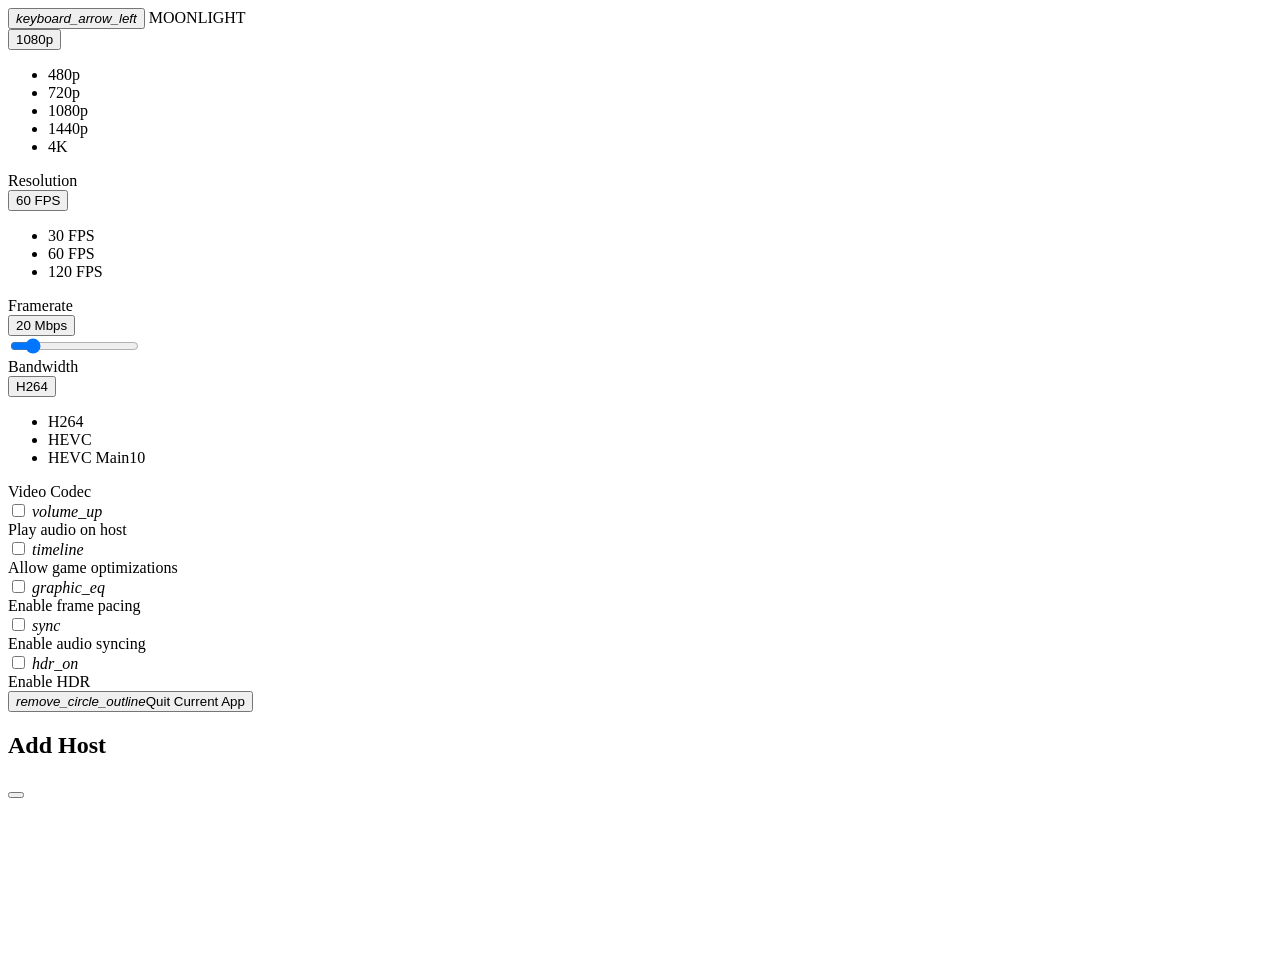
==== wasm/index.html @ aa06c336 "Merge branch 'samsung_wasm' into add-120-fps-option" ====
<!DOCTYPE html>
<html lang="en">
<head>
  <meta charset="UTF-8">
  <meta http-equiv="Pragma" content="no-cache">
  <meta http-equiv="Expires" content="-1">
  <meta name="viewport" content="width=device-width, initial-scale=1.0">
  <title>Moonlight</title>
  <link rel="stylesheet" href="static/css/roboto.css">
  <link rel="stylesheet" href="static/css/material.min.css">
  <link rel="stylesheet" href="static/css/style.css">
  <link rel="stylesheet" href="static/css/material-icons.css">
  <script type="text/javascript" src="platform.js"></script>
</head>
<body data-name="moonlight-chrome" data-tools="emscripten" data-configs="Debug Release" data-path="{tc}/{config}">
  <div class="mdl-layout mdl-js-layout">
    <header id="main-navigation" class="mdl-layout__header mdl-layout__header--transparent">
      <div class="mdl-layout__header-row">
        <button id="backIcon" class="mdl-button mdl-js-button mdl-button--icon" role="link" aria-label="Host selection">
          <i class="material-icons">keyboard_arrow_left</i>
        </button>
        <!-- Title -->
        <span class="mdl-layout-title">MOON<span>LIGHT</span></span>
        <!-- Add spacer, to align navigation to the right -->
        <div class="mdl-layout-spacer"></div>
        <!-- Navigation -->
        <nav class="mdl-navigation">
          <div class="nav-menu-parent">
            <div id="resolutionMenu">
              <button id="selectResolution" data-value="1920:1080" class="mdl-button mdl-js-button">1080p</button>
            </div>

            <ul class="resolutionMenu mdl-menu mdl-menu--bottom-right mdl-js-menu mdl-js-ripple-effect" for="selectResolution">
              <li class="mdl-menu__item" data-value="858:480">480p</li>
              <li class="mdl-menu__item" data-value="1280:720">720p</li>
              <li class="mdl-menu__item" data-value="1920:1080">1080p</li>
              <li class="mdl-menu__item" data-value="2560:1440">1440p</li>
              <li class="mdl-menu__item" data-value="3840:2160">4K</li>
            </ul>

            <div id="resolutionTooltip" class="mdl-tooltip" for="resolutionMenu">Resolution</div>
          </div>
          <div class="nav-menu-parent">
            <div id="framerateMenu">
              <button id="selectFramerate" data-value="60" class="mdl-button mdl-js-button">60 FPS</button>
            </div>

<ul class="framerateMenu mdl-menu mdl-menu--bottom-right mdl-js-menu mdl-js-ripple-effect" for="selectFramerate">
              <li class="mdl-menu__item" data-value="30">30 FPS</li>
              <li class="mdl-menu__item" data-value="60">60 FPS</li>
              <li class="mdl-menu__item" data-value="120">120 FPS</li>
            </ul>

            <div id="framerateTooltip" class="mdl-tooltip" for="framerateMenu">Framerate</div>
          </div>

          <div class="nav-menu-parent">
            <div id="bandwidthMenu">
              <button id="bitrateField" class="mdl-button">20 Mbps</button>
            </div>

            <div class="bitrateMenu mdl-menu mdl-js-menu mdl-js-ripple-effect" for="bandwidthMenu">
              <input id="bitrateSlider" class="mdl-slider mdl-js-slider" type="range" min="0" max="150" step="0.5" value="20">
            </div>

            <div id="bandwidthTooltip" class="mdl-tooltip" for="bandwidthMenu">Bandwidth</div>
          </div>

          <div class="nav-menu-parent">
            <div id="codecVideoMenu">
              <button id="selectCodecVideo" data-value=0x0001 class="mdl-button mdl-js-button">H264</button>
            </div>

            <ul class="codecVideoMenu mdl-menu mdl-menu--bottom-right mdl-js-menu mdl-js-ripple-effect" for="selectCodecVideo">
              <li class="mdl-menu__item" data-value=0x0001>H264</li>
              <li class="mdl-menu__item" data-value=0x0100>HEVC</li>
              <li class="mdl-menu__item" data-value=0x0200>HEVC Main10</li>
            </ul>
            <div id="codecVideoMenuTooltip" class="mdl-tooltip" for="codecVideoMenu">Video Codec</div>
          </div>

          <div class="nav-menu-parent">
            <label id="externalAudioBtn" class="mdl-icon-toggle mdl-js-icon-toggle mdl-js-ripple-effect" for="remoteAudioEnabledSwitch">
              <input type="checkbox" id="remoteAudioEnabledSwitch" class="mdl-icon-toggle__input">
              <i class="mdl-icon-toggle__label material-icons">volume_up</i>
            </label>
            <div id="externalAudioTooltip" class="mdl-tooltip" for="externalAudioBtn">Play audio on host</div>
          </div>

          <div class="nav-menu-parent">
            <label id="optimizeGamesBtn" class="mdl-icon-toggle mdl-js-icon-toggle mdl-js-ripple-effect" for="optimizeGamesSwitch">
              <input type="checkbox" id="optimizeGamesSwitch" class="mdl-icon-toggle__input">
              <i class="mdl-icon-toggle__label material-icons">timeline</i>
            </label>
            <div id="optimizeGamesTooltip" class="mdl-tooltip" for="optimizeGamesBtn">Allow game optimizations</div>
          </div>

          <div class="nav-menu-parent">
            <label id="framePacingBtn" class="mdl-icon-toggle mdl-js-icon-toggle mdl-js-ripple-effect" for="framePacingSwitch">
              <input type="checkbox" id="framePacingSwitch" class="mdl-icon-toggle__input">
              <i class="mdl-icon-toggle__label material-icons">graphic_eq</i>
            </label>
            <div id="framePacingTooltip" class="mdl-tooltip" for="framePacingBtn">Enable frame pacing</div>
          </div>

          <div class="nav-menu-parent">
            <label id="audioSyncBtn" class="mdl-icon-toggle mdl-js-icon-toggle mdl-js-ripple-effect" for="audioSyncSwitch">
              <input type="checkbox" id="audioSyncSwitch" class="mdl-icon-toggle__input">
              <i class="mdl-icon-toggle__label material-icons">sync</i>
            </label>
            <div id="audioSyncTooltip" class="mdl-tooltip" for="audioSyncBtn">Enable audio syncing</div>
          </div>

          <div class="nav-menu-parent">
            <label id="hdrBtn" class="mdl-icon-toggle mdl-js-icon-toggle mdl-js-ripple-effect" for="hdrSwitch">
              <input type="checkbox" id="hdrSwitch" class="mdl-icon-toggle__input">
              <i class="mdl-icon-toggle__label material-icons">hdr_on</i>
            </label>
            <div id="hdrTooltip" class="mdl-tooltip" for="hdrBtn">Enable HDR</div>
          </div>
		  
          <button type="button" class="mdl-button mdl-js-button mdl-button--raised mdl-button--colored mdl-js-ripple-effect" id="quitCurrentApp" aria-label="Quit current app">
            <i class="material-icons">remove_circle_outline</i>Quit Current App
          </button>
        </nav>
      </div>
    </header>
    <main id="main-content" class="mdl-layout__content">
      <div id="host-grid">
        <div class="add-host-card mdl-card mdl-shadow--4dp" id="addHostCell">
          <div class="mdl-card__title mdl-card--expand" id="addHostIcon" role="link" tabindex="0" aria-label="Add Host">
            <h2 class="mdl-card__title-text">Add Host</h2>
          </div>
        </div>
      </div>
      <div id="game-grid"></div>
      <div id="listener"></div>
      <!-- NaCl module placeholder, NaCl gets thrown into here -->
      <div id="loadingSpinner" class="mdl-progress mdl-js-progress mdl-progress__indeterminate">
        <h5 id="loadingMessage"></h5>
      </div>
      <div id="naclSpinner" class="mdl-progress mdl-js-progress mdl-progress__indeterminate">
        <h5 id="naclSpinnerMessage"></h5>
      </div>
      <div id="modelCodePlaceholder"></div>
    </main>
  </div>
  <script defer src="static/js/jquery-2.2.0.min.js"></script>
  <script defer src="static/js/material.min.js"></script>
  <script type="text/javascript" src="$WEBAPIS/webapis/webapis.js"></script>
  <script type="text/javascript" src="platform/messages.js"></script>
  <script type="text/javascript" src="platform/common.js"></script>
  <script type="text/javascript" src="platform/gamepad.js"></script>
  <script type="text/javascript" src="platform/index.js"></script>
  <script type="text/javascript" src="platform/navigation.js"></script>
  <script type="text/javascript" src="platform/remote_controller.js"></script>
  <script type="text/javascript" src="static/js/utils.js"></script>
  <script type="text/javascript" src="static/js/mdns-browser/dns.js"></script>
  <script type="text/javascript" src="static/js/mdns-browser/main.js"></script>
  <dialog id="pairingDialog" class="mdl-dialog">
    <h3 class="mdl-dialog__title">Pairing</h3>
    <div class="mdl-dialog__content">
      <p id="pairingDialogText">
        Please enter the following PIN on the target PC: XXXX<br><br>
        If your host PC is running Sunshine, navigate to the Sunshine web UI to enter the PIN.<br>
        Alternatively, navigate to the GeForce Experience (NVIDIA GPUs only) to enter the PIN.<br><br>
        This dialog will close once the pairing is complete.
      </p>
    </div>
    <div class="mdl-dialog__actions">
		<button type="button" class="mdl-button mdl-js-button mdl-button--raised mdl-button--colored mdl-js-ripple-effect" id="cancelPairingDialog">Cancel</button>
    </div>
  </dialog>
  <dialog id="quitAppDialog" class="mdl-dialog">
    <h3 class="mdl-dialog__title">Quit Running App?</h3>
    <div class="mdl-dialog__content">
      <p id="quitAppDialogText">
        Y is already running. Would you like to quit Y?
      </p>
    </div>
    <div class="mdl-dialog__actions">
      <button type="button" class="mdl-button mdl-js-button mdl-button--raised mdl-button--colored mdl-js-ripple-effect" id="cancelQuitApp">No</button>
      <button type="button" class="mdl-button mdl-js-button mdl-button--raised mdl-button--colored mdl-js-ripple-effect" id="continueQuitApp">Yes</button>
    </div>
  </dialog>
  <dialog id="deleteHostDialog" class="mdl-dialog">
    <h3 class="mdl-dialog__title">Delete Host</h3>
    <div class="mdl-dialog__content">
      <p id="deleteHostDialogText">
        Are you sure you want to delete this host?
      </p>
    </div>
    <div class="mdl-dialog__actions">
      <button type="button" class="mdl-button mdl-js-button mdl-button--raised mdl-button--colored mdl-js-ripple-effect" id="cancelDeleteHost">No</button>
      <button type="button" class="mdl-button mdl-js-button mdl-button--raised mdl-button--colored mdl-js-ripple-effect" id="continueDeleteHost">Yes</button>
    </div>
  </dialog>
	<dialog id="addHostDialog" class="mdl-dialog">
	  <h3 class="mdl-dialog__title">Add Host Manually</h3>
	  <div class="mdl-dialog__content">
	    <div class="mdl-textfield mdl-js-textfield mdl-textfield--floating-label">
	    <label class="mdl-checkbox mdl-js-checkbox mdl-js-ripple-effect" for="manualInputToggle">
		  <input type="checkbox" id="manualInputToggle" class="mdl-checkbox__input" onchange="toggleManualInput()">
		  <span class="mdl-checkbox__label">Enter IP manually (press Select)</span>
		</label>
		<div id="manualInput" style="display: none;">
		  <input type="text" id="manualIPAddress" class="mdl-textfield__input hovered" placeholder="Enter Host IP address">
		</div>
		  <select id="ipPart1" name="ipPart1" style="width: 50px;" tabindex="-1"></select>
		  <select id="ipPart2" name="ipPart2" style="width: 50px;" tabindex="-1"></select>
		  <select id="ipPart3" name="ipPart3" style="width: 50px;" tabindex="-1"></select>
		  <select id="ipPart4" name="ipPart4" style="width: 50px;" tabindex="-1"></select>
		</div>
	  </div>
	  <div class="mdl-dialog__actions">
	    <button type="button" class="mdl-button mdl-js-button mdl-button--raised mdl-button--colored mdl-js-ripple-effect" id="cancelAddHost">Cancel</button>
	    <button type="button" class="mdl-button mdl-js-button mdl-button--raised mdl-button--colored mdl-js-ripple-effect" id="continueAddHost">Continue</button>
	  </div>
	</dialog>
  <dialog id="restartMoonlightDialog" class="mdl-dialog">
    <h3 class="mdl-dialog__title">Restart Moonlight</h3>
    <div class="mdl-dialog__content">
      <p id="restartMoonlightDialogText">
        After changing video codec, you should restart the application
      </p>
    </div>
    <div class="mdl-dialog__actions">
      <button type="button" class="mdl-button mdl-js-button mdl-button--raised mdl-button--colored mdl-js-ripple-effect" id="pressOK">OK</button>
    </div>
  </dialog>
  <dialog id="terminateMoonlightDialog" class="mdl-dialog">
    <h3 class="mdl-dialog__title">Exit Moonlight</h3>
    <div class="mdl-dialog__content">
      <p id="terminateMoonlightDialogText">
        Are you sure you want to exit Moonlight?
      </p>
    </div>
    <div class="mdl-dialog__actions">
      <button type="button" class="mdl-button mdl-js-button mdl-button--raised mdl-button--colored mdl-js-ripple-effect" id="cancelTerminateMoonlight">Cancel</button>
      <button type="button" class="mdl-button mdl-js-button mdl-button--raised mdl-button--colored mdl-js-ripple-effect" id="exitTerminateMoonlight">Exit</button>
    </div>
  </dialog>
  <div id="snackbar" class="mdl-snackbar mdl-js-snackbar">
    <div class="mdl-snackbar__text"></div>
    <button id="snackButton" class="mdl-snackbar__action" type="button"></button>
    <!-- This button exists to suppress the snackbar warning, we're really using a toast -->
  </div>
  <video id='nacl_module' autoplay tabindex="-1"></video>
  <script>
	// small script to populate ipPart
	const ipPart1 = document.getElementById('ipPart1');
	const ipPart2 = document.getElementById('ipPart2');
	const ipPart3 = document.getElementById('ipPart3');
	const ipPart4 = document.getElementById('ipPart4');
	const manualInputDiv = document.getElementById('manualInputToggle');

	populateSelect(ipPart1, 0, 255, 192);
	populateSelect(ipPart2, 0, 255, 168);
	populateSelect(ipPart3, 0, 255);
	populateSelect(ipPart4, 0, 255);

	function toggleManualInput() {
	  const manualInputToggle = document.getElementById('manualInputToggle');
	  const manualInputDiv = document.getElementById('manualInput');

	  if (manualInputToggle.checked) {
	    manualInputDiv.style.display = 'block';
	    // Clear the values in the dropdowns
	    ipPart1.style.display = 'none';
	    ipPart2.style.display = 'none';
	    ipPart3.style.display = 'none';
	    ipPart4.style.display = 'none';
	  } else {
	    manualInputDiv.style.display = 'none';
	    ipPart1.style.display = 'inline-block';
	    ipPart2.style.display = 'inline-block';
	    ipPart3.style.display = 'inline-block';
	    ipPart4.style.display = 'inline-block';
	  }
	}
    function populateSelect(element, start, end, selectedValue) {
    for (let i = start; i <= end; i++) {
      const option = document.createElement('option');
      option.value = i;
      option.text = i;
      if (i === selectedValue) {
        option.selected = true;
      }
      element.appendChild(option);
    }
  }
  populateSelect(ipPart1, 0, 255, 192);
  populateSelect(ipPart2, 0, 255, 168);
  populateSelect(ipPart3, 0, 255);
  populateSelect(ipPart4, 0, 255);
</script>
</body>
</html>
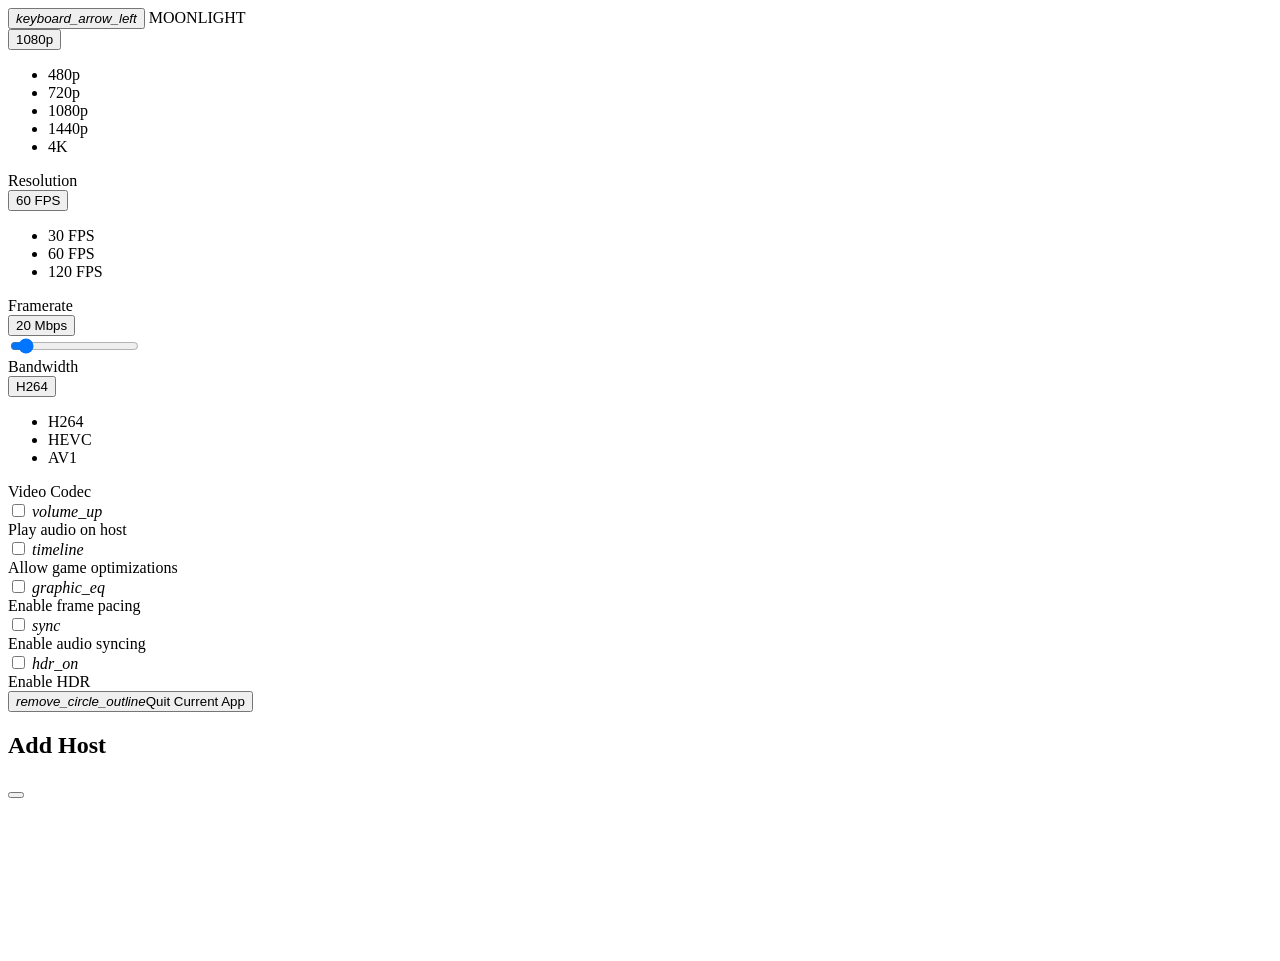
==== commit 71a15e33: "initial av1 enablement" ====
--- a/wasm/index.html
+++ b/wasm/index.html
@@ -60,7 +60,7 @@
             </div>
 
             <div class="bitrateMenu mdl-menu mdl-js-menu mdl-js-ripple-effect" for="bandwidthMenu">
-              <input id="bitrateSlider" class="mdl-slider mdl-js-slider" type="range" min="0" max="150" step="0.5" value="20">
+              <input id="bitrateSlider" class="mdl-slider mdl-js-slider" type="range" min="0" max="300" step="1" value="20">
             </div>
 
             <div id="bandwidthTooltip" class="mdl-tooltip" for="bandwidthMenu">Bandwidth</div>
@@ -68,13 +68,13 @@
 
           <div class="nav-menu-parent">
             <div id="codecVideoMenu">
-              <button id="selectCodecVideo" data-value=0x0001 class="mdl-button mdl-js-button">H264</button>
+              <button id="selectCodecVideo" data-value="264" class="mdl-button mdl-js-button">H264</button>
             </div>
 
             <ul class="codecVideoMenu mdl-menu mdl-menu--bottom-right mdl-js-menu mdl-js-ripple-effect" for="selectCodecVideo">
-              <li class="mdl-menu__item" data-value=0x0001>H264</li>
-              <li class="mdl-menu__item" data-value=0x0100>HEVC</li>
-              <li class="mdl-menu__item" data-value=0x0200>HEVC Main10</li>
+              <li class="mdl-menu__item" data-value="264">H264</li>
+              <li class="mdl-menu__item" data-value="265">HEVC</li>
+              <li class="mdl-menu__item" data-value="1">AV1</li>
             </ul>
             <div id="codecVideoMenuTooltip" class="mdl-tooltip" for="codecVideoMenu">Video Codec</div>
           </div>
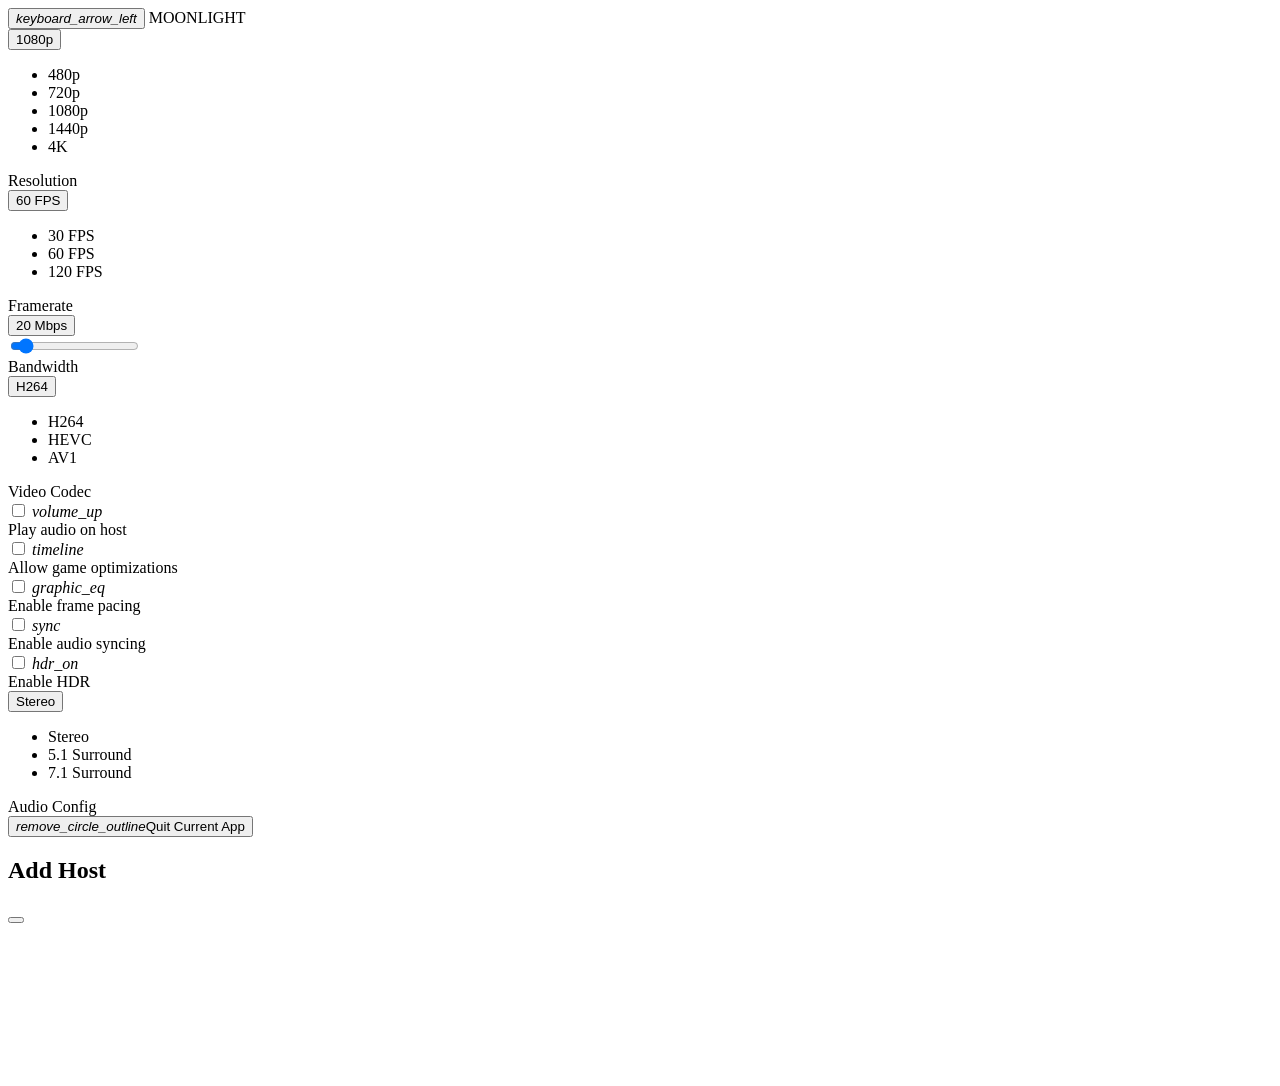
==== commit 73e35268: "initial attempt for surround sound" ====
--- a/wasm/index.html
+++ b/wasm/index.html
@@ -117,6 +117,19 @@
               <i class="mdl-icon-toggle__label material-icons">hdr_on</i>
             </label>
             <div id="hdrTooltip" class="mdl-tooltip" for="hdrBtn">Enable HDR</div>
+          </div>
+
+          <div class="nav-menu-parent">
+            <div id="audioConfigMenu">
+              <button id="selectAudioConfig" data-value="S" class="mdl-button mdl-js-button">Stereo</button>
+            </div>
+
+            <ul class="audioConfigMenu mdl-menu mdl-menu--bottom-right mdl-js-menu mdl-js-ripple-effect" for="selectAudioConfig">
+              <li class="mdl-menu__item" data-value="S">Stereo</li>
+              <li class="mdl-menu__item" data-value="51">5.1 Surround</li>
+              <li class="mdl-menu__item" data-value="71">7.1 Surround</li>
+            </ul>
+            <div id="audioConfigMenuTooltip" class="mdl-tooltip" for="audioConfigMenu">Audio Config</div>
           </div>
 		  
           <button type="button" class="mdl-button mdl-js-button mdl-button--raised mdl-button--colored mdl-js-ripple-effect" id="quitCurrentApp" aria-label="Quit current app">
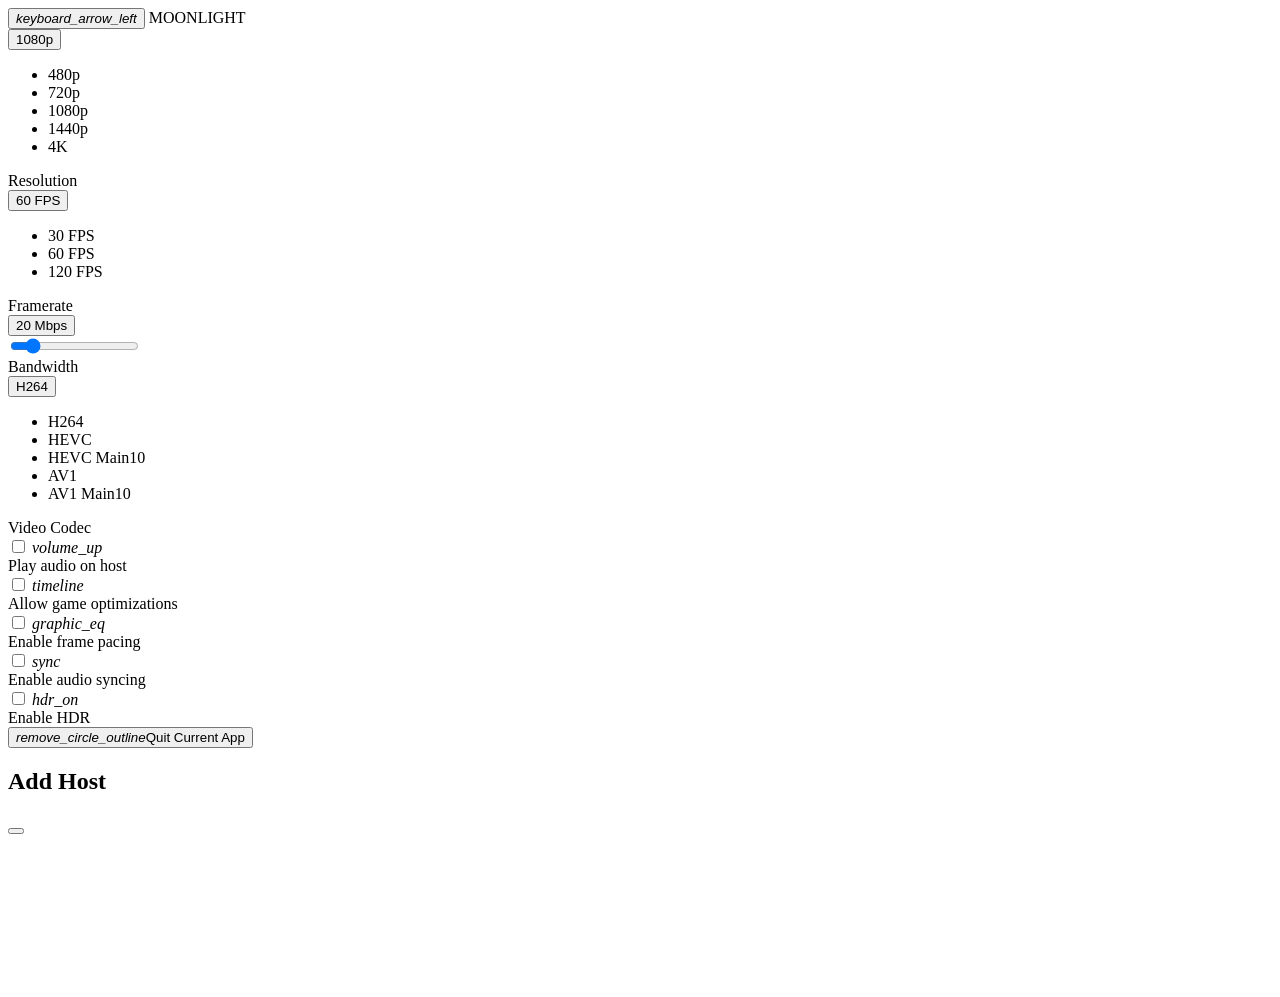
==== commit ad230e32: "Merge branch 'OneLiberty:samsung_wasm' into samsung_wasm" ====
--- a/wasm/index.html
+++ b/wasm/index.html
@@ -60,7 +60,7 @@
             </div>
 
             <div class="bitrateMenu mdl-menu mdl-js-menu mdl-js-ripple-effect" for="bandwidthMenu">
-              <input id="bitrateSlider" class="mdl-slider mdl-js-slider" type="range" min="0" max="300" step="1" value="20">
+              <input id="bitrateSlider" class="mdl-slider mdl-js-slider" type="range" min="0" max="150" step="0.5" value="20">
             </div>
 
             <div id="bandwidthTooltip" class="mdl-tooltip" for="bandwidthMenu">Bandwidth</div>
@@ -68,13 +68,17 @@
 
           <div class="nav-menu-parent">
             <div id="codecVideoMenu">
-              <button id="selectCodecVideo" data-value="264" class="mdl-button mdl-js-button">H264</button>
+              <button id="selectCodecVideo" data-value=0x0001 class="mdl-button mdl-js-button">H264</button>
             </div>
 
             <ul class="codecVideoMenu mdl-menu mdl-menu--bottom-right mdl-js-menu mdl-js-ripple-effect" for="selectCodecVideo">
-              <li class="mdl-menu__item" data-value="264">H264</li>
-              <li class="mdl-menu__item" data-value="265">HEVC</li>
-              <li class="mdl-menu__item" data-value="1">AV1</li>
+              <li class="mdl-menu__item" data-value=0x0001>H264</li>
+              <li class="mdl-menu__item" data-value=0x0100>HEVC</li>
+              <li class="mdl-menu__item" data-value=0x0200>HEVC Main10</li>
+              <li class="mdl-menu__item" data-value=0x1000>AV1</li>
+              <li class="mdl-menu__item" data-value=0x2000>AV1 Main10</li>
+
+
             </ul>
             <div id="codecVideoMenuTooltip" class="mdl-tooltip" for="codecVideoMenu">Video Codec</div>
           </div>
@@ -117,19 +121,6 @@
               <i class="mdl-icon-toggle__label material-icons">hdr_on</i>
             </label>
             <div id="hdrTooltip" class="mdl-tooltip" for="hdrBtn">Enable HDR</div>
-          </div>
-
-          <div class="nav-menu-parent">
-            <div id="audioConfigMenu">
-              <button id="selectAudioConfig" data-value="S" class="mdl-button mdl-js-button">Stereo</button>
-            </div>
-
-            <ul class="audioConfigMenu mdl-menu mdl-menu--bottom-right mdl-js-menu mdl-js-ripple-effect" for="selectAudioConfig">
-              <li class="mdl-menu__item" data-value="S">Stereo</li>
-              <li class="mdl-menu__item" data-value="51">5.1 Surround</li>
-              <li class="mdl-menu__item" data-value="71">7.1 Surround</li>
-            </ul>
-            <div id="audioConfigMenuTooltip" class="mdl-tooltip" for="audioConfigMenu">Audio Config</div>
           </div>
 		  
           <button type="button" class="mdl-button mdl-js-button mdl-button--raised mdl-button--colored mdl-js-ripple-effect" id="quitCurrentApp" aria-label="Quit current app">
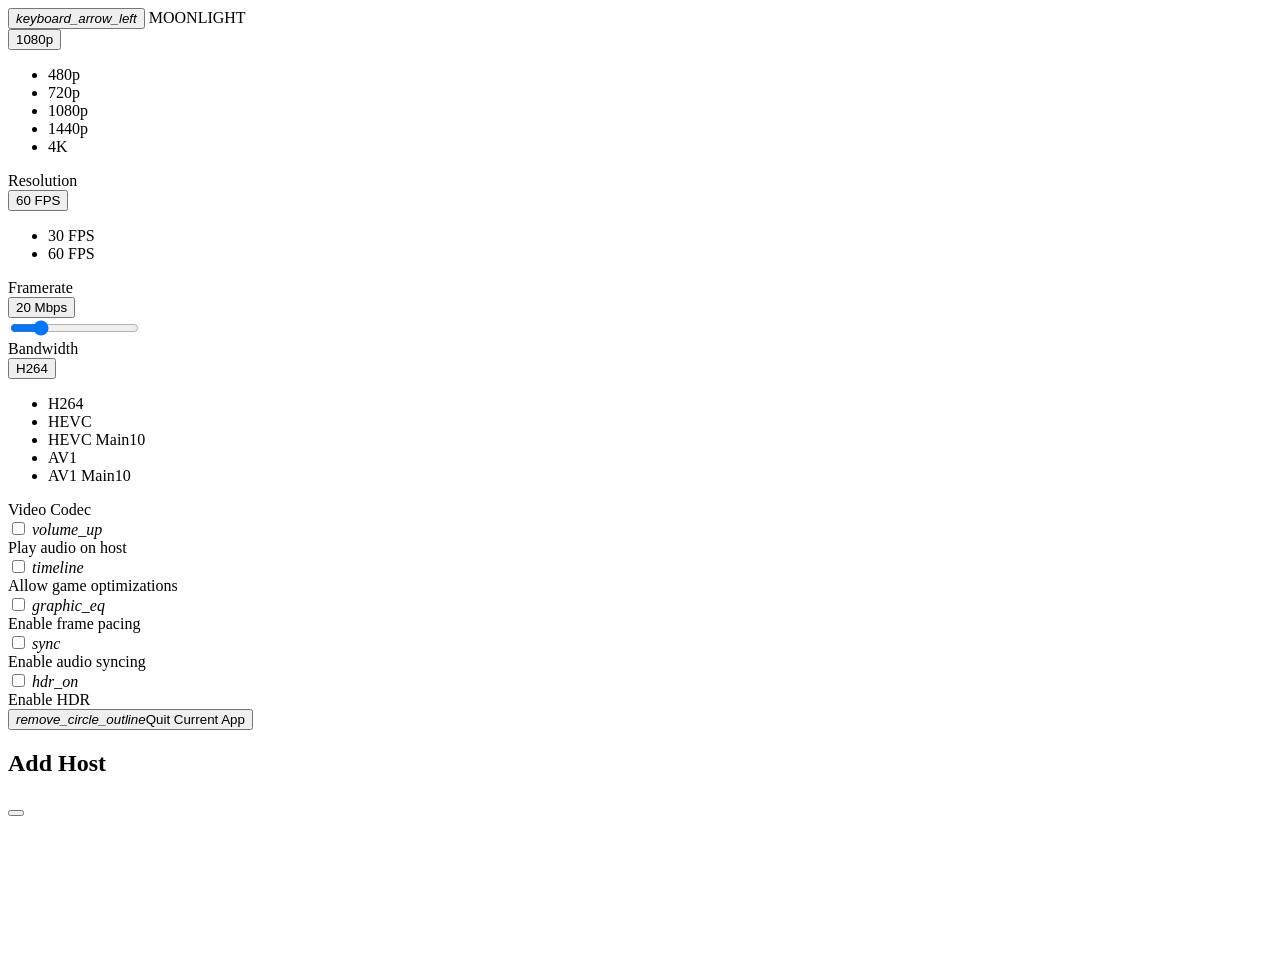
==== commit 64c65318: "QOL Popup are now in the page instead of being create on demand. voice guide is disabled in the app " ====
--- a/wasm/index.html
+++ b/wasm/index.html
@@ -45,10 +45,9 @@
               <button id="selectFramerate" data-value="60" class="mdl-button mdl-js-button">60 FPS</button>
             </div>
 
-<ul class="framerateMenu mdl-menu mdl-menu--bottom-right mdl-js-menu mdl-js-ripple-effect" for="selectFramerate">
+            <ul class="framerateMenu mdl-menu mdl-menu--bottom-right mdl-js-menu mdl-js-ripple-effect" for="selectFramerate">
               <li class="mdl-menu__item" data-value="30">30 FPS</li>
               <li class="mdl-menu__item" data-value="60">60 FPS</li>
-              <li class="mdl-menu__item" data-value="120">120 FPS</li>
             </ul>
 
             <div id="framerateTooltip" class="mdl-tooltip" for="framerateMenu">Framerate</div>
@@ -60,7 +59,7 @@
             </div>
 
             <div class="bitrateMenu mdl-menu mdl-js-menu mdl-js-ripple-effect" for="bandwidthMenu">
-              <input id="bitrateSlider" class="mdl-slider mdl-js-slider" type="range" min="0" max="150" step="0.5" value="20">
+              <input id="bitrateSlider" class="mdl-slider mdl-js-slider" type="range" min="0" max="100" step="0.5" value="20">
             </div>
 
             <div id="bandwidthTooltip" class="mdl-tooltip" for="bandwidthMenu">Bandwidth</div>
@@ -73,10 +72,10 @@
 
             <ul class="codecVideoMenu mdl-menu mdl-menu--bottom-right mdl-js-menu mdl-js-ripple-effect" for="selectCodecVideo">
               <li class="mdl-menu__item" data-value=0x0001>H264</li>
-              <li class="mdl-menu__item" data-value=0x0100>HEVC</li>
-              <li class="mdl-menu__item" data-value=0x0200>HEVC Main10</li>
-              <li class="mdl-menu__item" data-value=0x1000>AV1</li>
-              <li class="mdl-menu__item" data-value=0x2000>AV1 Main10</li>
+              <li class="mdl-menu__item" data-value=0x0101>HEVC</li>
+              <li class="mdl-menu__item" data-value=0x0201>HEVC Main10</li>
+              <li class="mdl-menu__item" data-value=0x1201>AV1</li>
+              <li class="mdl-menu__item" data-value=0x2201>AV1 Main10</li>
 
 
             </ul>
@@ -172,7 +171,30 @@
       </p>
     </div>
     <div class="mdl-dialog__actions">
-		<button type="button" class="mdl-button mdl-js-button mdl-button--raised mdl-button--colored mdl-js-ripple-effect" id="cancelPairingDialog">Cancel</button>
+      <button type="button" class="mdl-button mdl-js-button mdl-button--raised mdl-button--colored mdl-js-ripple-effect" id="cancelPairingDialog">Cancel</button>
+    </div>
+  </dialog>
+  <dialog id="restartMoonlightDialog" class="mdl-dialog">
+    <h3 class="mdl-dialog__title">Restart Moonlight</h3>
+    <div class="mdl-dialog__content">
+      <p id="restartMoonlightDialogText">
+        After changing video codec, you should restart the application
+      </p>
+    </div>
+    <div class="mdl-dialog__actions">
+      <button type="button" class="mdl-button mdl-js-button mdl-button--raised mdl-button--colored mdl-js-ripple-effect" id="pressOK">OK</button>
+    </div>
+  </dialog>
+  <dialog id="terminateMoonlightDialog" class="mdl-dialog">
+    <h3 class="mdl-dialog__title">Exit Moonlight</h3>
+    <div class="mdl-dialog__content">
+      <p id="terminateMoonlightDialogText">
+        Are you sure you want to exit Moonlight?
+      </p>
+    </div>
+    <div class="mdl-dialog__actions">
+      <button type="button" class="mdl-button mdl-js-button mdl-button--raised mdl-button--colored mdl-js-ripple-effect" id="cancelTerminateMoonlight">Cancel</button>
+      <button type="button" class="mdl-button mdl-js-button mdl-button--raised mdl-button--colored mdl-js-ripple-effect" id="exitTerminateMoonlight">Exit</button>
     </div>
   </dialog>
   <dialog id="quitAppDialog" class="mdl-dialog">
@@ -251,52 +273,42 @@
   </div>
   <video id='nacl_module' autoplay tabindex="-1"></video>
   <script>
-	// small script to populate ipPart
-	const ipPart1 = document.getElementById('ipPart1');
-	const ipPart2 = document.getElementById('ipPart2');
-	const ipPart3 = document.getElementById('ipPart3');
-	const ipPart4 = document.getElementById('ipPart4');
-	const manualInputDiv = document.getElementById('manualInputToggle');
-
-	populateSelect(ipPart1, 0, 255, 192);
-	populateSelect(ipPart2, 0, 255, 168);
-	populateSelect(ipPart3, 0, 255);
-	populateSelect(ipPart4, 0, 255);
-
-	function toggleManualInput() {
-	  const manualInputToggle = document.getElementById('manualInputToggle');
-	  const manualInputDiv = document.getElementById('manualInput');
-
-	  if (manualInputToggle.checked) {
-	    manualInputDiv.style.display = 'block';
-	    // Clear the values in the dropdowns
-	    ipPart1.style.display = 'none';
-	    ipPart2.style.display = 'none';
-	    ipPart3.style.display = 'none';
-	    ipPart4.style.display = 'none';
-	  } else {
-	    manualInputDiv.style.display = 'none';
-	    ipPart1.style.display = 'inline-block';
-	    ipPart2.style.display = 'inline-block';
-	    ipPart3.style.display = 'inline-block';
-	    ipPart4.style.display = 'inline-block';
-	  }
-	}
+    const ipParts = [
+      { element: 'ipPart1', selectedValue: 192 },
+      { element: 'ipPart2', selectedValue: 168 },
+      { element: 'ipPart3' },
+      { element: 'ipPart4' },
+    ];
+
+    ipParts.forEach(ipPart => {
+      const element = document.getElementById(ipPart.element);
+      populateSelect(element, 0, 255, ipPart.selectedValue);
+    });
+
+    function toggleManualInput() {
+      const manualInputToggle = document.getElementById('manualInputToggle');
+      const manualInputDiv = document.getElementById('manualInput');
+      const displayStyle = manualInputToggle.checked ? 'none' : 'inline-block';
+
+      manualInputDiv.style.display = manualInputToggle.checked ? 'block' : 'none';
+
+      ipParts.forEach(ipPart => {
+        const element = document.getElementById(ipPart.element);
+        element.style.display = displayStyle;
+      });
+    }
+
     function populateSelect(element, start, end, selectedValue) {
-    for (let i = start; i <= end; i++) {
-      const option = document.createElement('option');
-      option.value = i;
-      option.text = i;
-      if (i === selectedValue) {
-        option.selected = true;
+      for (let i = start; i <= end; i++) {
+        const option = document.createElement('option');
+        option.value = i;
+        option.text = i;
+        if (i === selectedValue) {
+          option.selected = true;
+        }
+        element.appendChild(option);
       }
-      element.appendChild(option);
     }
-  }
-  populateSelect(ipPart1, 0, 255, 192);
-  populateSelect(ipPart2, 0, 255, 168);
-  populateSelect(ipPart3, 0, 255);
-  populateSelect(ipPart4, 0, 255);
-</script>
+  </script>
 </body>
-</html>+</html>
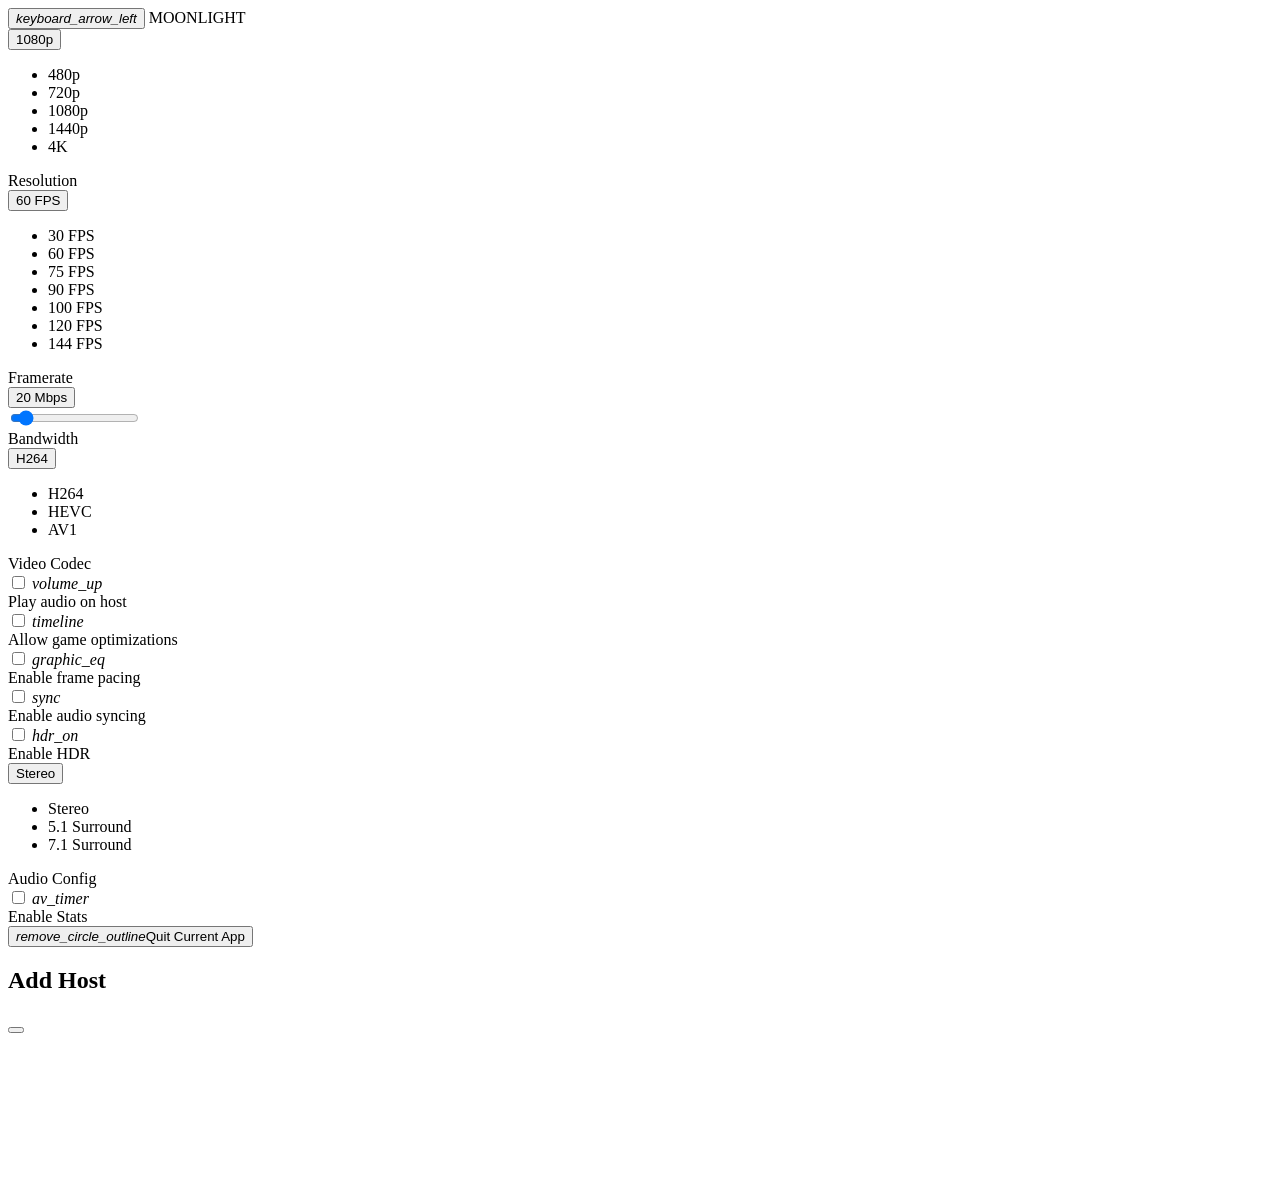
==== commit 8d911c54: "add new features" ====
--- a/wasm/index.html
+++ b/wasm/index.html
@@ -48,6 +48,11 @@
             <ul class="framerateMenu mdl-menu mdl-menu--bottom-right mdl-js-menu mdl-js-ripple-effect" for="selectFramerate">
               <li class="mdl-menu__item" data-value="30">30 FPS</li>
               <li class="mdl-menu__item" data-value="60">60 FPS</li>
+              <li class="mdl-menu__item" data-value="75">75 FPS</li>
+              <li class="mdl-menu__item" data-value="90">90 FPS</li>
+              <li class="mdl-menu__item" data-value="100">100 FPS</li>
+              <li class="mdl-menu__item" data-value="120">120 FPS</li>
+              <li class="mdl-menu__item" data-value="144">144 FPS</li>
             </ul>
 
             <div id="framerateTooltip" class="mdl-tooltip" for="framerateMenu">Framerate</div>
@@ -59,7 +64,7 @@
             </div>
 
             <div class="bitrateMenu mdl-menu mdl-js-menu mdl-js-ripple-effect" for="bandwidthMenu">
-              <input id="bitrateSlider" class="mdl-slider mdl-js-slider" type="range" min="0" max="100" step="0.5" value="20">
+              <input id="bitrateSlider" class="mdl-slider mdl-js-slider" type="range" min="0" max="300" step="1" value="20">
             </div>
 
             <div id="bandwidthTooltip" class="mdl-tooltip" for="bandwidthMenu">Bandwidth</div>
@@ -67,17 +72,13 @@
 
           <div class="nav-menu-parent">
             <div id="codecVideoMenu">
-              <button id="selectCodecVideo" data-value=0x0001 class="mdl-button mdl-js-button">H264</button>
+              <button id="selectCodecVideo" data-value="264" class="mdl-button mdl-js-button">H264</button>
             </div>
 
             <ul class="codecVideoMenu mdl-menu mdl-menu--bottom-right mdl-js-menu mdl-js-ripple-effect" for="selectCodecVideo">
-              <li class="mdl-menu__item" data-value=0x0001>H264</li>
-              <li class="mdl-menu__item" data-value=0x0101>HEVC</li>
-              <li class="mdl-menu__item" data-value=0x0201>HEVC Main10</li>
-              <li class="mdl-menu__item" data-value=0x1201>AV1</li>
-              <li class="mdl-menu__item" data-value=0x2201>AV1 Main10</li>
-
-
+              <li class="mdl-menu__item" data-value="264">H264</li>
+              <li class="mdl-menu__item" data-value="265">HEVC</li>
+              <li class="mdl-menu__item" data-value="1">AV1</li>
             </ul>
             <div id="codecVideoMenuTooltip" class="mdl-tooltip" for="codecVideoMenu">Video Codec</div>
           </div>
@@ -120,6 +121,27 @@
               <i class="mdl-icon-toggle__label material-icons">hdr_on</i>
             </label>
             <div id="hdrTooltip" class="mdl-tooltip" for="hdrBtn">Enable HDR</div>
+          </div>
+
+          <div class="nav-menu-parent">
+            <div id="audioConfigMenu">
+              <button id="selectAudioConfig" data-value="S" class="mdl-button mdl-js-button">Stereo</button>
+            </div>
+
+            <ul class="audioConfigMenu mdl-menu mdl-menu--bottom-right mdl-js-menu mdl-js-ripple-effect" for="selectAudioConfig">
+              <li class="mdl-menu__item" data-value="S">Stereo</li>
+              <li class="mdl-menu__item" data-value="51">5.1 Surround</li>
+              <li class="mdl-menu__item" data-value="71">7.1 Surround</li>
+            </ul>
+            <div id="audioConfigMenuTooltip" class="mdl-tooltip" for="audioConfigMenu">Audio Config</div>
+          </div>
+
+          <div class="nav-menu-parent">
+            <label id="statsBtn" class="mdl-icon-toggle mdl-js-icon-toggle mdl-js-ripple-effect" for="statsSwitch">
+              <input type="checkbox" id="statsSwitch" class="mdl-icon-toggle__input">
+              <i class="mdl-icon-toggle__label material-icons">av_timer</i>
+            </label>
+            <div id="statsTooltip" class="mdl-tooltip" for="statsBtn">Enable Stats</div>
           </div>
 		  
           <button type="button" class="mdl-button mdl-js-button mdl-button--raised mdl-button--colored mdl-js-ripple-effect" id="quitCurrentApp" aria-label="Quit current app">
@@ -147,6 +169,7 @@
       </div>
       <div id="modelCodePlaceholder"></div>
     </main>
+    <div id="stream_stats"></div>
   </div>
   <script defer src="static/js/jquery-2.2.0.min.js"></script>
   <script defer src="static/js/material.min.js"></script>
@@ -171,30 +194,7 @@
       </p>
     </div>
     <div class="mdl-dialog__actions">
-      <button type="button" class="mdl-button mdl-js-button mdl-button--raised mdl-button--colored mdl-js-ripple-effect" id="cancelPairingDialog">Cancel</button>
-    </div>
-  </dialog>
-  <dialog id="restartMoonlightDialog" class="mdl-dialog">
-    <h3 class="mdl-dialog__title">Restart Moonlight</h3>
-    <div class="mdl-dialog__content">
-      <p id="restartMoonlightDialogText">
-        After changing video codec, you should restart the application
-      </p>
-    </div>
-    <div class="mdl-dialog__actions">
-      <button type="button" class="mdl-button mdl-js-button mdl-button--raised mdl-button--colored mdl-js-ripple-effect" id="pressOK">OK</button>
-    </div>
-  </dialog>
-  <dialog id="terminateMoonlightDialog" class="mdl-dialog">
-    <h3 class="mdl-dialog__title">Exit Moonlight</h3>
-    <div class="mdl-dialog__content">
-      <p id="terminateMoonlightDialogText">
-        Are you sure you want to exit Moonlight?
-      </p>
-    </div>
-    <div class="mdl-dialog__actions">
-      <button type="button" class="mdl-button mdl-js-button mdl-button--raised mdl-button--colored mdl-js-ripple-effect" id="cancelTerminateMoonlight">Cancel</button>
-      <button type="button" class="mdl-button mdl-js-button mdl-button--raised mdl-button--colored mdl-js-ripple-effect" id="exitTerminateMoonlight">Exit</button>
+		<button type="button" class="mdl-button mdl-js-button mdl-button--raised mdl-button--colored mdl-js-ripple-effect" id="cancelPairingDialog">Cancel</button>
     </div>
   </dialog>
   <dialog id="quitAppDialog" class="mdl-dialog">
@@ -273,42 +273,52 @@
   </div>
   <video id='nacl_module' autoplay tabindex="-1"></video>
   <script>
-    const ipParts = [
-      { element: 'ipPart1', selectedValue: 192 },
-      { element: 'ipPart2', selectedValue: 168 },
-      { element: 'ipPart3' },
-      { element: 'ipPart4' },
-    ];
-
-    ipParts.forEach(ipPart => {
-      const element = document.getElementById(ipPart.element);
-      populateSelect(element, 0, 255, ipPart.selectedValue);
-    });
-
-    function toggleManualInput() {
-      const manualInputToggle = document.getElementById('manualInputToggle');
-      const manualInputDiv = document.getElementById('manualInput');
-      const displayStyle = manualInputToggle.checked ? 'none' : 'inline-block';
-
-      manualInputDiv.style.display = manualInputToggle.checked ? 'block' : 'none';
-
-      ipParts.forEach(ipPart => {
-        const element = document.getElementById(ipPart.element);
-        element.style.display = displayStyle;
-      });
+	// small script to populate ipPart
+	const ipPart1 = document.getElementById('ipPart1');
+	const ipPart2 = document.getElementById('ipPart2');
+	const ipPart3 = document.getElementById('ipPart3');
+	const ipPart4 = document.getElementById('ipPart4');
+	const manualInputDiv = document.getElementById('manualInputToggle');
+
+	populateSelect(ipPart1, 0, 255, 192);
+	populateSelect(ipPart2, 0, 255, 168);
+	populateSelect(ipPart3, 0, 255);
+	populateSelect(ipPart4, 0, 255);
+
+	function toggleManualInput() {
+	  const manualInputToggle = document.getElementById('manualInputToggle');
+	  const manualInputDiv = document.getElementById('manualInput');
+
+	  if (manualInputToggle.checked) {
+	    manualInputDiv.style.display = 'block';
+	    // Clear the values in the dropdowns
+	    ipPart1.style.display = 'none';
+	    ipPart2.style.display = 'none';
+	    ipPart3.style.display = 'none';
+	    ipPart4.style.display = 'none';
+	  } else {
+	    manualInputDiv.style.display = 'none';
+	    ipPart1.style.display = 'inline-block';
+	    ipPart2.style.display = 'inline-block';
+	    ipPart3.style.display = 'inline-block';
+	    ipPart4.style.display = 'inline-block';
+	  }
+	}
+    function populateSelect(element, start, end, selectedValue) {
+    for (let i = start; i <= end; i++) {
+      const option = document.createElement('option');
+      option.value = i;
+      option.text = i;
+      if (i === selectedValue) {
+        option.selected = true;
+      }
+      element.appendChild(option);
     }
-
-    function populateSelect(element, start, end, selectedValue) {
-      for (let i = start; i <= end; i++) {
-        const option = document.createElement('option');
-        option.value = i;
-        option.text = i;
-        if (i === selectedValue) {
-          option.selected = true;
-        }
-        element.appendChild(option);
-      }
-    }
-  </script>
+  }
+  populateSelect(ipPart1, 0, 255, 192);
+  populateSelect(ipPart2, 0, 255, 168);
+  populateSelect(ipPart3, 0, 255);
+  populateSelect(ipPart4, 0, 255);
+</script>
 </body>
-</html>
+</html>
